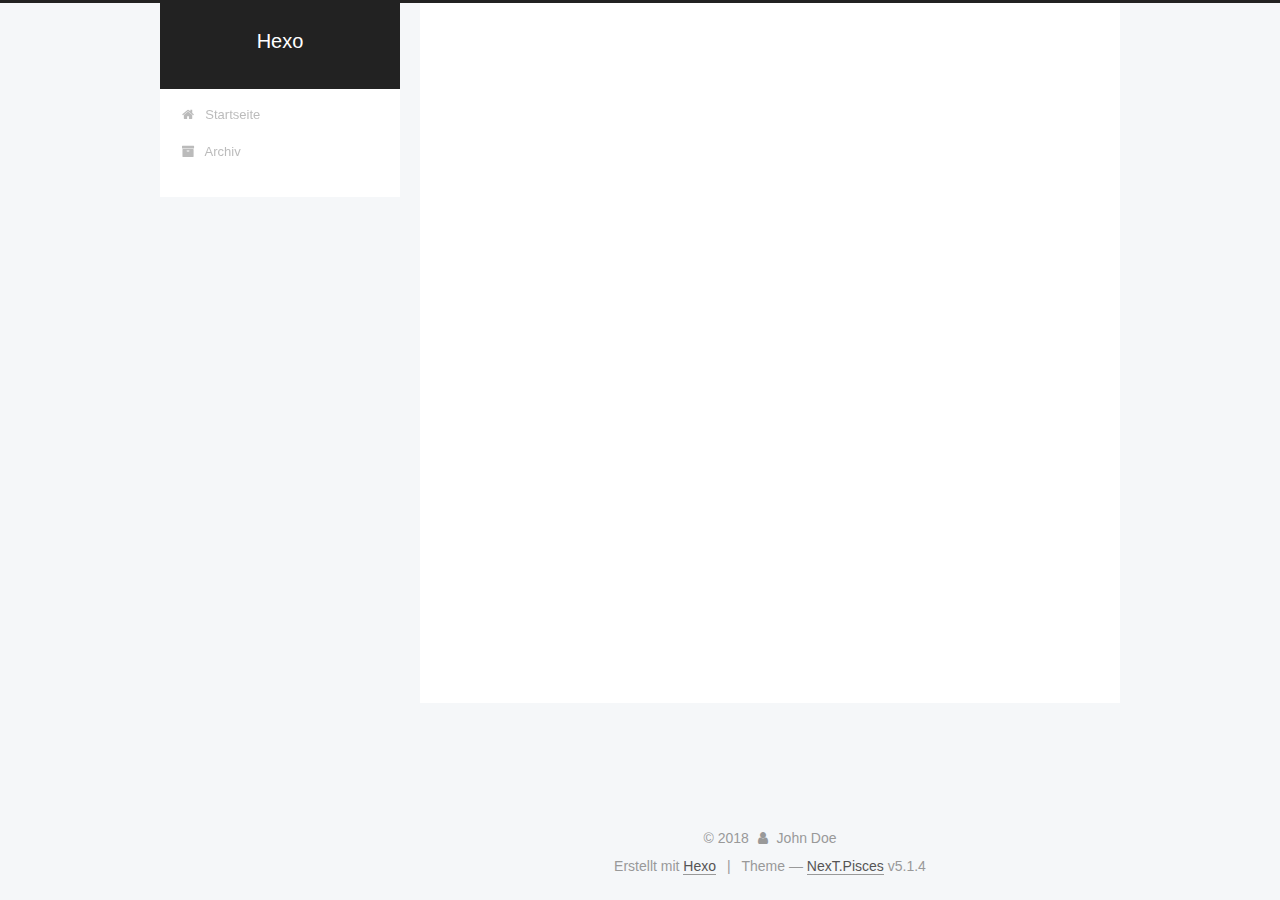
==== archives/index.html @ 56cbd39c "Site updated: 2018-03-12 22:22:53" ====
<!DOCTYPE html>



  


<html class="theme-next pisces use-motion" lang="">
<head>
  <meta charset="UTF-8"/>
<meta http-equiv="X-UA-Compatible" content="IE=edge" />
<meta name="viewport" content="width=device-width, initial-scale=1, maximum-scale=1"/>
<meta name="theme-color" content="#222">









<meta http-equiv="Cache-Control" content="no-transform" />
<meta http-equiv="Cache-Control" content="no-siteapp" />
















  
  
  <link href="/lib/fancybox/source/jquery.fancybox.css?v=2.1.5" rel="stylesheet" type="text/css" />







<link href="/lib/font-awesome/css/font-awesome.min.css?v=4.6.2" rel="stylesheet" type="text/css" />

<link href="/css/main.css?v=5.1.4" rel="stylesheet" type="text/css" />


  <link rel="apple-touch-icon" sizes="180x180" href="/images/apple-touch-icon-next.png?v=5.1.4">


  <link rel="icon" type="image/png" sizes="32x32" href="/images/favicon-32x32-next.png?v=5.1.4">


  <link rel="icon" type="image/png" sizes="16x16" href="/images/favicon-16x16-next.png?v=5.1.4">


  <link rel="mask-icon" href="/images/logo.svg?v=5.1.4" color="#222">





  <meta name="keywords" content="Hexo, NexT" />










<meta property="og:type" content="website">
<meta property="og:title" content="Hexo">
<meta property="og:url" content="http://yoursite.com/archives/index.html">
<meta property="og:site_name" content="Hexo">
<meta name="twitter:card" content="summary">
<meta name="twitter:title" content="Hexo">



<script type="text/javascript" id="hexo.configurations">
  var NexT = window.NexT || {};
  var CONFIG = {
    root: '/',
    scheme: 'Pisces',
    version: '5.1.4',
    sidebar: {"position":"left","display":"post","offset":12,"b2t":false,"scrollpercent":false,"onmobile":false},
    fancybox: true,
    tabs: true,
    motion: {"enable":true,"async":false,"transition":{"post_block":"fadeIn","post_header":"slideDownIn","post_body":"slideDownIn","coll_header":"slideLeftIn","sidebar":"slideUpIn"}},
    duoshuo: {
      userId: '0',
      author: 'Author'
    },
    algolia: {
      applicationID: '',
      apiKey: '',
      indexName: '',
      hits: {"per_page":10},
      labels: {"input_placeholder":"Search for Posts","hits_empty":"We didn't find any results for the search: ${query}","hits_stats":"${hits} results found in ${time} ms"}
    }
  };
</script>



  <link rel="canonical" href="http://yoursite.com/archives/"/>





  <title>Archiv | Hexo</title>
  








</head>

<body itemscope itemtype="http://schema.org/WebPage" lang="">

  
  
    
  

  <div class="container sidebar-position-left page-archive">
    <div class="headband"></div>

    <header id="header" class="header" itemscope itemtype="http://schema.org/WPHeader">
      <div class="header-inner"><div class="site-brand-wrapper">
  <div class="site-meta ">
    

    <div class="custom-logo-site-title">
      <a href="/"  class="brand" rel="start">
        <span class="logo-line-before"><i></i></span>
        <span class="site-title">Hexo</span>
        <span class="logo-line-after"><i></i></span>
      </a>
    </div>
      
        <p class="site-subtitle"></p>
      
  </div>

  <div class="site-nav-toggle">
    <button>
      <span class="btn-bar"></span>
      <span class="btn-bar"></span>
      <span class="btn-bar"></span>
    </button>
  </div>
</div>

<nav class="site-nav">
  

  
    <ul id="menu" class="menu">
      
        
        <li class="menu-item menu-item-home">
          <a href="/" rel="section">
            
              <i class="menu-item-icon fa fa-fw fa-home"></i> <br />
            
            Startseite
          </a>
        </li>
      
        
        <li class="menu-item menu-item-archives">
          <a href="/archives/" rel="section">
            
              <i class="menu-item-icon fa fa-fw fa-archive"></i> <br />
            
            Archiv
          </a>
        </li>
      

      
    </ul>
  

  
</nav>



 </div>
    </header>

    <main id="main" class="main">
      <div class="main-inner">
        <div class="content-wrap">
          <div id="content" class="content">
            

  
  
  
  <div class="post-block archive">
    <div id="posts" class="posts-collapse">
      <span class="archive-move-on"></span>

      <span class="archive-page-counter">
        
        
        
          
        
        Öhm..! Ein Artikel. Bleib dran.
      </span>

      

        
        
        

        
          
          <div class="collection-title">
            <h1 class="archive-year" id="archive-year-2018">2018</h1>
          </div>
        
        

        

  <article class="post post-type-normal" itemscope itemtype="http://schema.org/Article">
    <header class="post-header">

      <h2 class="post-title">
        
            <a class="post-title-link" href="/2018/03/12/hello-world/" itemprop="url">
              
                <span itemprop="name">Hello World</span>
              
            </a>
        
      </h2>

      <div class="post-meta">
        <time class="post-time" itemprop="dateCreated"
              datetime="2018-03-12T21:20:38+08:00"
              content="2018-03-12" >
          03-12
        </time>
      </div>

    </header>
  </article>



      

    </div>
  </div>
  
  
  

  



          </div>
          


          

        </div>
        
          
  
  <div class="sidebar-toggle">
    <div class="sidebar-toggle-line-wrap">
      <span class="sidebar-toggle-line sidebar-toggle-line-first"></span>
      <span class="sidebar-toggle-line sidebar-toggle-line-middle"></span>
      <span class="sidebar-toggle-line sidebar-toggle-line-last"></span>
    </div>
  </div>

  <aside id="sidebar" class="sidebar">
    
    <div class="sidebar-inner">

      

      

      <section class="site-overview-wrap sidebar-panel sidebar-panel-active">
        <div class="site-overview">
          <div class="site-author motion-element" itemprop="author" itemscope itemtype="http://schema.org/Person">
            
              <p class="site-author-name" itemprop="name">John Doe</p>
              <p class="site-description motion-element" itemprop="description"></p>
          </div>

          <nav class="site-state motion-element">

            
              <div class="site-state-item site-state-posts">
              
                <a href="/archives/">
              
                  <span class="site-state-item-count">1</span>
                  <span class="site-state-item-name">Artikel</span>
                </a>
              </div>
            

            

            

          </nav>

          

          

          
          

          
          

          

        </div>
      </section>

      

      

    </div>
  </aside>


        
      </div>
    </main>

    <footer id="footer" class="footer">
      <div class="footer-inner">
        <div class="copyright">&copy; <span itemprop="copyrightYear">2018</span>
  <span class="with-love">
    <i class="fa fa-user"></i>
  </span>
  <span class="author" itemprop="copyrightHolder">John Doe</span>

  
</div>


  <div class="powered-by">Erstellt mit  <a class="theme-link" target="_blank" href="https://hexo.io">Hexo</a></div>



  <span class="post-meta-divider">|</span>



  <div class="theme-info">Theme &mdash; <a class="theme-link" target="_blank" href="https://github.com/iissnan/hexo-theme-next">NexT.Pisces</a> v5.1.4</div>




        







        
      </div>
    </footer>

    
      <div class="back-to-top">
        <i class="fa fa-arrow-up"></i>
        
      </div>
    

    

  </div>

  

<script type="text/javascript">
  if (Object.prototype.toString.call(window.Promise) !== '[object Function]') {
    window.Promise = null;
  }
</script>









  












  
  
    <script type="text/javascript" src="/lib/jquery/index.js?v=2.1.3"></script>
  

  
  
    <script type="text/javascript" src="/lib/fastclick/lib/fastclick.min.js?v=1.0.6"></script>
  

  
  
    <script type="text/javascript" src="/lib/jquery_lazyload/jquery.lazyload.js?v=1.9.7"></script>
  

  
  
    <script type="text/javascript" src="/lib/velocity/velocity.min.js?v=1.2.1"></script>
  

  
  
    <script type="text/javascript" src="/lib/velocity/velocity.ui.min.js?v=1.2.1"></script>
  

  
  
    <script type="text/javascript" src="/lib/fancybox/source/jquery.fancybox.pack.js?v=2.1.5"></script>
  


  


  <script type="text/javascript" src="/js/src/utils.js?v=5.1.4"></script>

  <script type="text/javascript" src="/js/src/motion.js?v=5.1.4"></script>



  
  


  <script type="text/javascript" src="/js/src/affix.js?v=5.1.4"></script>

  <script type="text/javascript" src="/js/src/schemes/pisces.js?v=5.1.4"></script>



  

  


  <script type="text/javascript" src="/js/src/bootstrap.js?v=5.1.4"></script>



  


  




	





  





  












  





  

  

  

  
  

  

  

  

</body>
</html>
---- css/main.css ----
/* normalize.css v3.0.2 | MIT License | git.io/normalize */
html {
  font-family: sans-serif; /* 1 */
  -ms-text-size-adjust: 100%; /* 2 */
  -webkit-text-size-adjust: 100%; /* 2 */
}
body {
  margin: 0;
}
article,
aside,
details,
figcaption,
figure,
footer,
header,
hgroup,
main,
menu,
nav,
section,
summary {
  display: block;
}
audio,
canvas,
progress,
video {
  display: inline-block; /* 1 */
  vertical-align: baseline; /* 2 */
}
audio:not([controls]) {
  display: none;
  height: 0;
}
[hidden],
template {
  display: none;
}
a {
  background-color: transparent;
}
a:active,
a:hover {
  outline: 0;
}
abbr[title] {
  border-bottom: 1px dotted;
}
b,
strong {
  font-weight: bold;
}
dfn {
  font-style: italic;
}
h1 {
  font-size: 2em;
  margin: 0.67em 0;
}
mark {
  background: #ff0;
  color: #000;
}
small {
  font-size: 80%;
}
sub,
sup {
  font-size: 75%;
  line-height: 0;
  position: relative;
  vertical-align: baseline;
}
sup {
  top: -0.5em;
}
sub {
  bottom: -0.25em;
}
img {
  border: 0;
}
svg:not(:root) {
  overflow: hidden;
}
figure {
  margin: 1em 40px;
}
hr {
  -moz-box-sizing: content-box;
  box-sizing: content-box;
  height: 0;
}
pre {
  overflow: auto;
}
code,
kbd,
pre,
samp {
  font-family: monospace, monospace;
  font-size: 1em;
}
button,
input,
optgroup,
select,
textarea {
  color: inherit; /* 1 */
  font: inherit; /* 2 */
  margin: 0; /* 3 */
}
button {
  overflow: visible;
}
button,
select {
  text-transform: none;
}
button,
html input[type="button"],
input[type="reset"],
input[type="submit"] {
  -webkit-appearance: button; /* 2 */
  cursor: pointer; /* 3 */
}
button[disabled],
html input[disabled] {
  cursor: default;
}
button::-moz-focus-inner,
input::-moz-focus-inner {
  border: 0;
  padding: 0;
}
input {
  line-height: normal;
}
input[type="checkbox"],
input[type="radio"] {
  box-sizing: border-box; /* 1 */
  padding: 0; /* 2 */
}
input[type="number"]::-webkit-inner-spin-button,
input[type="number"]::-webkit-outer-spin-button {
  height: auto;
}
input[type="search"] {
  -webkit-appearance: textfield; /* 1 */
  -moz-box-sizing: content-box;
  -webkit-box-sizing: content-box; /* 2 */
  box-sizing: content-box;
}
input[type="search"]::-webkit-search-cancel-button,
input[type="search"]::-webkit-search-decoration {
  -webkit-appearance: none;
}
fieldset {
  border: 1px solid #c0c0c0;
  margin: 0 2px;
  padding: 0.35em 0.625em 0.75em;
}
legend {
  border: 0; /* 1 */
  padding: 0; /* 2 */
}
textarea {
  overflow: auto;
}
optgroup {
  font-weight: bold;
}
table {
  border-collapse: collapse;
  border-spacing: 0;
}
td,
th {
  padding: 0;
}
::selection {
  background: #262a30;
  color: #fff;
}
body {
  position: relative;
  font-family: 'Lato', "PingFang SC", "Microsoft YaHei", sans-serif;
  font-size: 14px;
  line-height: 2;
  color: #555;
  background: #f5f7f9;
}
@media (max-width: 767px) {
  body {
    padding-right: 0 !important;
  }
}
@media (min-width: 768px) and (max-width: 991px) {
  body {
    padding-right: 0 !important;
  }
}
@media (min-width: 1600px) {
  body {
    font-size: 16px;
  }
}
h1,
h2,
h3,
h4,
h5,
h6 {
  margin: 0;
  padding: 0;
  font-weight: bold;
  line-height: 1.5;
  font-family: 'Lato', "PingFang SC", "Microsoft YaHei", sans-serif;
}
h2,
h3,
h4,
h5,
h6 {
  margin: 20px 0 15px;
}
h1 {
  font-size: 22px;
}
@media (max-width: 767px) {
  h1 {
    font-size: 18px;
  }
}
h2 {
  font-size: 20px;
}
@media (max-width: 767px) {
  h2 {
    font-size: 16px;
  }
}
h3 {
  font-size: 18px;
}
@media (max-width: 767px) {
  h3 {
    font-size: 14px;
  }
}
h4 {
  font-size: 16px;
}
@media (max-width: 767px) {
  h4 {
    font-size: 12px;
  }
}
h5 {
  font-size: 14px;
}
@media (max-width: 767px) {
  h5 {
    font-size: 10px;
  }
}
h6 {
  font-size: 12px;
}
@media (max-width: 767px) {
  h6 {
    font-size: 8px;
  }
}
p {
  margin: 0 0 20px 0;
}
a {
  color: #555;
  text-decoration: none;
  outline: none;
  border-bottom: 1px solid #999;
  word-wrap: break-word;
}
a:hover {
  color: #222;
  border-bottom-color: #222;
}
blockquote {
  margin: 0;
  padding: 0;
}
img {
  display: block;
  margin: auto;
  max-width: 100%;
  height: auto;
}
hr {
  margin: 40px 0;
  height: 3px;
  border: none;
  background-color: #ddd;
  background-image: repeating-linear-gradient(-45deg, #fff, #fff 4px, transparent 4px, transparent 8px);
}
blockquote {
  padding: 0 15px;
  color: #666;
  border-left: 4px solid #ddd;
}
blockquote cite::before {
  content: "-";
  padding: 0 5px;
}
dt {
  font-weight: 700;
}
dd {
  margin: 0;
  padding: 0;
}
kbd {
  border: 1px solid #ccc;
  border-radius: 0.2em;
  box-shadow: 0.1em 0.1em 0.2em rgba(0,0,0,0.1);
  background-color: #f9f9f9;
  font-family: inherit;
  background-image: -webkit-linear-gradient(top, #eee, #fff, #eee);
  padding: 0.1em 0.3em;
  white-space: nowrap;
}
.text-left {
  text-align: left;
}
.text-center {
  text-align: center;
}
.text-right {
  text-align: right;
}
.text-justify {
  text-align: justify;
}
.text-nowrap {
  white-space: nowrap;
}
.text-lowercase {
  text-transform: lowercase;
}
.text-uppercase {
  text-transform: uppercase;
}
.text-capitalize {
  text-transform: capitalize;
}
.center-block {
  display: block;
  margin-left: auto;
  margin-right: auto;
}
.clearfix:before,
.clearfix:after {
  content: " ";
  display: table;
}
.clearfix:after {
  clear: both;
}
.pullquote {
  width: 45%;
}
.pullquote.left {
  float: left;
  margin-left: 5px;
  margin-right: 10px;
}
.pullquote.right {
  float: right;
  margin-left: 10px;
  margin-right: 5px;
}
.affix.affix.affix {
  position: fixed;
}
.translation {
  margin-top: -20px;
  font-size: 14px;
  color: #999;
}
.scrollbar-measure {
  width: 100px;
  height: 100px;
  overflow: scroll;
  position: absolute;
  top: -9999px;
}
.use-motion .motion-element {
  opacity: 0;
}
table {
  margin: 20px 0;
  width: 100%;
  border-collapse: collapse;
  border-spacing: 0;
  border: 1px solid #ddd;
  font-size: 14px;
  table-layout: fixed;
  word-wrap: break-all;
}
table>tbody>tr:nth-of-type(odd) {
  background-color: #f9f9f9;
}
table>tbody>tr:hover {
  background-color: #f5f5f5;
}
caption,
th,
td {
  padding: 8px;
  text-align: left;
  vertical-align: middle;
  font-weight: normal;
}
th,
td {
  border-bottom: 3px solid #ddd;
  border-right: 1px solid #eee;
}
th {
  padding-bottom: 10px;
  font-weight: 700;
}
td {
  border-bottom-width: 1px;
}
html,
body {
  height: 100%;
}
.container {
  position: relative;
  min-height: 100%;
}
.header-inner {
  margin: 0 auto;
  padding: 100px 0 70px;
  width: 700px;
}
@media (min-width: 1600px) {
  .container .header-inner {
    width: 900px;
  }
}
.main {
  padding-bottom: 150px;
}
.main-inner {
  margin: 0 auto;
  width: 700px;
}
@media (min-width: 1600px) {
  .container .main-inner {
    width: 900px;
  }
}
.footer {
  position: absolute;
  left: 0;
  bottom: 0;
  width: 100%;
  min-height: 50px;
}
.footer-inner {
  box-sizing: border-box;
  margin: 20px auto;
  width: 700px;
}
@media (min-width: 1600px) {
  .container .footer-inner {
    width: 900px;
  }
}
pre,
.highlight {
  overflow: auto;
  margin: 20px 0;
  padding: 0;
  font-size: 13px;
  color: #4d4d4c;
  background: #f7f7f7;
  line-height: 1.6;
}
pre,
code {
  font-family: consolas, Menlo, "PingFang SC", "Microsoft YaHei", monospace;
}
code {
  padding: 2px 4px;
  word-wrap: break-word;
  color: #555;
  background: #eee;
  border-radius: 3px;
  font-size: 13px;
}
pre {
  padding: 10px;
}
pre code {
  padding: 0;
  color: #4d4d4c;
  background: none;
  text-shadow: none;
}
.highlight {
  border-radius: 1px;
}
.highlight pre {
  border: none;
  margin: 0;
  padding: 10px 0;
}
.highlight table {
  margin: 0;
  width: auto;
  border: none;
}
.highlight td {
  border: none;
  padding: 0;
}
.highlight figcaption {
  font-size: 1em;
  color: #4d4d4c;
  line-height: 1em;
  margin-bottom: 1em;
}
.highlight figcaption:before,
.highlight figcaption:after {
  content: " ";
  display: table;
}
.highlight figcaption:after {
  clear: both;
}
.highlight figcaption a {
  float: right;
  color: #4d4d4c;
}
.highlight figcaption a:hover {
  border-bottom-color: #4d4d4c;
}
.highlight .gutter pre {
  padding-left: 10px;
  padding-right: 10px;
  color: #869194;
  text-align: right;
  background-color: #eff2f3;
}
.highlight .code pre {
  width: 100%;
  padding-left: 10px;
  padding-right: 10px;
  background-color: #f7f7f7;
}
.highlight .line {
  height: 20px;
}
.gutter {
  -webkit-user-select: none;
  -moz-user-select: none;
  -ms-user-select: none;
  user-select: none;
}
.gist table {
  width: auto;
}
.gist table td {
  border: none;
}
pre .deletion {
  background: #fdd;
}
pre .addition {
  background: #dfd;
}
pre .meta {
  color: #8959a8;
}
pre .comment {
  color: #8e908c;
}
pre .variable,
pre .attribute,
pre .tag,
pre .regexp,
pre .ruby .constant,
pre .xml .tag .title,
pre .xml .pi,
pre .xml .doctype,
pre .html .doctype,
pre .css .id,
pre .css .class,
pre .css .pseudo {
  color: #c82829;
}
pre .number,
pre .preprocessor,
pre .built_in,
pre .literal,
pre .params,
pre .constant,
pre .command {
  color: #f5871f;
}
pre .ruby .class .title,
pre .css .rules .attribute,
pre .string,
pre .value,
pre .inheritance,
pre .header,
pre .ruby .symbol,
pre .xml .cdata,
pre .special,
pre .number,
pre .formula {
  color: #718c00;
}
pre .title,
pre .css .hexcolor {
  color: #3e999f;
}
pre .function,
pre .python .decorator,
pre .python .title,
pre .ruby .function .title,
pre .ruby .title .keyword,
pre .perl .sub,
pre .javascript .title,
pre .coffeescript .title {
  color: #4271ae;
}
pre .keyword,
pre .javascript .function {
  color: #8959a8;
}
.full-image.full-image.full-image.full-image {
  border: none;
  max-width: 100%;
  width: auto;
  margin: 20px auto 25px;
}
@media (min-width: 992px) {
  .full-image.full-image.full-image.full-image {
    max-width: none;
    width: 118%;
    margin: 0 -9%;
  }
}
.blockquote-center,
.page-home .post-type-quote blockquote,
.page-post-detail .post-type-quote blockquote {
  position: relative;
  margin: 40px 0;
  padding: 0;
  border-left: none;
  text-align: center;
}
.blockquote-center::before,
.page-home .post-type-quote blockquote::before,
.page-post-detail .post-type-quote blockquote::before,
.blockquote-center::after,
.page-home .post-type-quote blockquote::after,
.page-post-detail .post-type-quote blockquote::after {
  position: absolute;
  content: ' ';
  display: block;
  width: 100%;
  height: 24px;
  opacity: 0.2;
  background-repeat: no-repeat;
  background-position: 0 -6px;
  background-size: 22px 22px;
}
.blockquote-center::before,
.page-home .post-type-quote blockquote::before,
.page-post-detail .post-type-quote blockquote::before {
  top: -20px;
  background-image: url("../images/quote-l.svg");
  border-top: 1px solid #ccc;
}
.blockquote-center::after,
.page-home .post-type-quote blockquote::after,
.page-post-detail .post-type-quote blockquote::after {
  bottom: -20px;
  background-image: url("../images/quote-r.svg");
  border-bottom: 1px solid #ccc;
  background-position: 100% 8px;
}
.blockquote-center p,
.page-home .post-type-quote blockquote p,
.page-post-detail .post-type-quote blockquote p,
.blockquote-center div,
.page-home .post-type-quote blockquote div,
.page-post-detail .post-type-quote blockquote div {
  text-align: center;
}
.post .post-body .group-picture img {
  box-sizing: border-box;
  padding: 0 3px;
  border: none;
}
.post .group-picture-row {
  overflow: hidden;
  margin-top: 6px;
}
.post .group-picture-row:first-child {
  margin-top: 0;
}
.post .group-picture-column {
  float: left;
}
.page-post-detail .post-body .group-picture-column {
  float: none;
  margin-top: 10px;
  width: auto !important;
}
.page-post-detail .post-body .group-picture-column img {
  margin: 0 auto;
}
.page-archive .group-picture-container {
  overflow: hidden;
}
.page-archive .group-picture-row {
  float: left;
}
.page-archive .group-picture-row:first-child {
  margin-top: 6px;
}
.page-archive .group-picture-column {
  max-width: 150px;
  max-height: 150px;
}
.post-body .note {
  position: relative;
  padding: 15px;
  margin-bottom: 20px;
  border: 1px solid #eee;
  border-left-width: 5px;
  border-radius: 3px;
}
.post-body .note h2,
.post-body .note h3,
.post-body .note h4,
.post-body .note h5,
.post-body .note h6 {
  margin-top: 0;
  margin-bottom: 0;
  border-bottom: initial;
  padding-top: 0 !important;
}
.post-body .note p:first-child,
.post-body .note ul:first-child,
.post-body .note ol:first-child,
.post-body .note table:first-child,
.post-body .note pre:first-child,
.post-body .note blockquote:first-child {
  margin-top: 0;
}
.post-body .note p:last-child,
.post-body .note ul:last-child,
.post-body .note ol:last-child,
.post-body .note table:last-child,
.post-body .note pre:last-child,
.post-body .note blockquote:last-child {
  margin-bottom: 0;
}
.post-body .note.default {
  border-left-color: #777;
}
.post-body .note.default h2,
.post-body .note.default h3,
.post-body .note.default h4,
.post-body .note.default h5,
.post-body .note.default h6 {
  color: #777;
}
.post-body .note.primary {
  border-left-color: #6f42c1;
}
.post-body .note.primary h2,
.post-body .note.primary h3,
.post-body .note.primary h4,
.post-body .note.primary h5,
.post-body .note.primary h6 {
  color: #6f42c1;
}
.post-body .note.info {
  border-left-color: #428bca;
}
.post-body .note.info h2,
.post-body .note.info h3,
.post-body .note.info h4,
.post-body .note.info h5,
.post-body .note.info h6 {
  color: #428bca;
}
.post-body .note.success {
  border-left-color: #5cb85c;
}
.post-body .note.success h2,
.post-body .note.success h3,
.post-body .note.success h4,
.post-body .note.success h5,
.post-body .note.success h6 {
  color: #5cb85c;
}
.post-body .note.warning {
  border-left-color: #f0ad4e;
}
.post-body .note.warning h2,
.post-body .note.warning h3,
.post-body .note.warning h4,
.post-body .note.warning h5,
.post-body .note.warning h6 {
  color: #f0ad4e;
}
.post-body .note.danger {
  border-left-color: #d9534f;
}
.post-body .note.danger h2,
.post-body .note.danger h3,
.post-body .note.danger h4,
.post-body .note.danger h5,
.post-body .note.danger h6 {
  color: #d9534f;
}
.post-body .label {
  display: inline;
  padding: 0 2px;
  white-space: nowrap;
}
.post-body .label.default {
  background-color: #f0f0f0;
}
.post-body .label.primary {
  background-color: #efe6f7;
}
.post-body .label.info {
  background-color: #e5f2f8;
}
.post-body .label.success {
  background-color: #e7f4e9;
}
.post-body .label.warning {
  background-color: #fcf6e1;
}
.post-body .label.danger {
  background-color: #fae8eb;
}
.post-body .tabs {
  position: relative;
  display: block;
  margin-bottom: 20px;
  padding-top: 10px;
}
.post-body .tabs ul.nav-tabs {
  margin: 0;
  padding: 0;
  display: flex;
  margin-bottom: -1px;
}
@media (max-width: 413px) {
  .post-body .tabs ul.nav-tabs {
    display: block;
    margin-bottom: 5px;
  }
}
.post-body .tabs ul.nav-tabs li.tab {
  list-style-type: none !important;
  margin: 0 0.25em 0 0;
  border-top: 3px solid transparent;
  border-left: 1px solid transparent;
  border-right: 1px solid transparent;
}
@media (max-width: 413px) {
  .post-body .tabs ul.nav-tabs li.tab {
    margin: initial;
    border-top: 1px solid transparent;
    border-left: 3px solid transparent;
    border-right: 1px solid transparent;
    border-bottom: 1px solid transparent;
  }
}
.post-body .tabs ul.nav-tabs li.tab a {
  outline: 0;
  border-bottom: initial;
  display: block;
  line-height: 1.8em;
  padding: 0.25em 0.75em;
  transition-duration: 0.2s;
  transition-timing-function: ease-out;
  transition-delay: 0s;
}
.post-body .tabs ul.nav-tabs li.tab a i {
  width: 1.285714285714286em;
}
.post-body .tabs ul.nav-tabs li.tab.active {
  border-top: 3px solid #fc6423;
  border-left: 1px solid #ddd;
  border-right: 1px solid #ddd;
  background-color: #fff;
}
@media (max-width: 413px) {
  .post-body .tabs ul.nav-tabs li.tab.active {
    border-top: 1px solid #ddd;
    border-left: 3px solid #fc6423;
    border-right: 1px solid #ddd;
    border-bottom: 1px solid #ddd;
  }
}
.post-body .tabs ul.nav-tabs li.tab.active a {
  cursor: default;
  color: #555;
}
.post-body .tabs .tab-content {
  background-color: #fff;
}
.post-body .tabs .tab-content .tab-pane {
  border: 1px solid #ddd;
  padding: 20px 20px 0 20px;
}
.post-body .tabs .tab-content .tab-pane:not(.active) {
  display: none !important;
}
.post-body .tabs .tab-content .tab-pane.active {
  display: block !important;
}
.btn {
  display: inline-block;
  padding: 0 20px;
  font-size: 14px;
  color: #555;
  background: #fff;
  border: 2px solid #555;
  text-decoration: none;
  border-radius: 2px;
  transition-property: background-color;
  transition-duration: 0.2s;
  transition-timing-function: ease-in-out;
  transition-delay: 0s;
  line-height: 2;
}
.btn:hover {
  border-color: #222;
  color: #fff;
  background: #222;
}
.btn +.btn {
  margin: 0 0 8px 8px;
}
.btn .fa-fw {
  width: 1.285714285714286em;
  text-align: left;
}
.btn-bar {
  display: block;
  width: 22px;
  height: 2px;
  background: #555;
  border-radius: 1px;
}
.btn-bar+.btn-bar {
  margin-top: 4px;
}
.pagination {
  margin: 120px 0 40px;
  text-align: center;
  border-top: 1px solid #eee;
}
.page-number-basic,
.pagination .prev,
.pagination .next,
.pagination .page-number,
.pagination .space {
  display: inline-block;
  position: relative;
  top: -1px;
  margin: 0 10px;
  padding: 0 11px;
}
@media (max-width: 767px) {
  .page-number-basic,
  .pagination .prev,
  .pagination .next,
  .pagination .page-number,
  .pagination .space {
    margin: 0 5px;
  }
}
.pagination .prev,
.pagination .next,
.pagination .page-number {
  border-bottom: 0;
  border-top: 1px solid #eee;
  transition-property: border-color;
  transition-duration: 0.2s;
  transition-timing-function: ease-in-out;
  transition-delay: 0s;
}
.pagination .prev:hover,
.pagination .next:hover,
.pagination .page-number:hover {
  border-top-color: #222;
}
.pagination .space {
  padding: 0;
  margin: 0;
}
.pagination .prev {
  margin-left: 0;
}
.pagination .next {
  margin-right: 0;
}
.pagination .page-number.current {
  color: #fff;
  background: #ccc;
  border-top-color: #ccc;
}
@media (max-width: 767px) {
  .pagination {
    border-top: none;
  }
  .pagination .prev,
  .pagination .next,
  .pagination .page-number {
    margin-bottom: 10px;
    border-top: 0;
    border-bottom: 1px solid #eee;
    padding: 0 10px;
  }
  .pagination .prev:hover,
  .pagination .next:hover,
  .pagination .page-number:hover {
    border-bottom-color: #222;
  }
}
.comments {
  margin: 60px 20px 0;
}
.tag-cloud {
  text-align: center;
}
.tag-cloud a {
  display: inline-block;
  margin: 10px;
}
.back-to-top {
  box-sizing: border-box;
  position: fixed;
  bottom: -100px;
  right: 30px;
  z-index: 1050;
  padding: 0 6px;
  width: 24px;
  background: #222;
  font-size: 12px;
  opacity: 0.6;
  color: #fff;
  cursor: pointer;
  text-align: center;
  -webkit-transform: translateZ(0);
  transition-property: bottom;
  transition-duration: 0.2s;
  transition-timing-function: ease-in-out;
  transition-delay: 0s;
}
@media (min-width: 768px) and (max-width: 991px) {
  .back-to-top {
    display: none !important;
  }
}
@media (max-width: 767px) {
  .back-to-top {
    display: none !important;
  }
}
.back-to-top.back-to-top-on {
  bottom: 30px;
}
.header {
  background: transparent;
}
.header-inner {
  position: relative;
}
.headband {
  height: 3px;
  background: #222;
}
.site-meta {
  margin: 0;
  text-align: center;
}
@media (max-width: 767px) {
  .site-meta {
    text-align: center;
  }
}
.brand {
  position: relative;
  display: inline-block;
  padding: 0 40px;
  color: #fff;
  background: #222;
  border-bottom: none;
}
.brand:hover {
  color: #fff;
}
.logo {
  display: inline-block;
  margin-right: 5px;
  line-height: 36px;
  vertical-align: top;
}
.site-title {
  display: inline-block;
  vertical-align: top;
  line-height: 36px;
  font-size: 20px;
  font-weight: normal;
  font-family: 'Lato', "PingFang SC", "Microsoft YaHei", sans-serif;
}
.site-subtitle {
  margin-top: 10px;
  font-size: 13px;
  color: #ddd;
}
.use-motion .brand {
  opacity: 0;
}
.use-motion .logo,
.use-motion .site-title,
.use-motion .site-subtitle {
  opacity: 0;
  position: relative;
  top: -10px;
}
.site-nav-toggle {
  display: none;
  position: absolute;
  top: 10px;
  left: 10px;
}
@media (max-width: 767px) {
  .site-nav-toggle {
    display: block;
  }
}
.site-nav-toggle button {
  margin-top: 2px;
  padding: 9px 10px;
  background: transparent;
  border: none;
}
@media (max-width: 767px) {
  .site-nav {
    display: none;
    margin: 0 -10px;
    padding: 0 10px;
    clear: both;
    border-top: 1px solid #ddd;
  }
}
@media (min-width: 768px) and (max-width: 991px) {
  .site-nav {
    display: block !important;
  }
}
@media (min-width: 992px) {
  .site-nav {
    display: block !important;
  }
}
.menu {
  margin-top: 20px;
  padding-left: 0;
  text-align: center;
}
.menu .menu-item {
  display: inline-block;
  margin: 0 10px;
  list-style: none;
}
@media screen and (max-width: 767px) {
  .menu .menu-item {
    margin-top: 10px;
  }
}
.menu .menu-item a {
  display: block;
  font-size: 13px;
  line-height: inherit;
  border-bottom: 1px solid transparent;
  transition-property: border-color;
  transition-duration: 0.2s;
  transition-timing-function: ease-in-out;
  transition-delay: 0s;
}
.menu .menu-item a:hover,
.menu-item-active a {
  border-bottom-color: #222;
}
.menu .menu-item .fa {
  margin-right: 5px;
}
.use-motion .menu-item {
  opacity: 0;
}
.post-body {
  font-family: 'Lato', "PingFang SC", "Microsoft YaHei", sans-serif;
}
@media (max-width: 767px) {
  .post-body {
    word-break: break-word;
  }
}
.post-body .fancybox img {
  display: block !important;
  margin: 0 auto;
  cursor: pointer;
  cursor: zoom-in;
  cursor: -webkit-zoom-in;
}
.post-body .image-caption,
.post-body .figure .caption {
  margin: -20px auto 15px;
  text-align: center;
  font-size: 14px;
  color: #999;
  font-weight: bold;
  line-height: 1;
}
.post-sticky-flag {
  display: inline-block;
  font-size: 16px;
  -ms-transform: rotate(30deg);
  -webkit-transform: rotate(30deg);
  -moz-transform: rotate(30deg);
  -ms-transform: rotate(30deg);
  -o-transform: rotate(30deg);
  transform: rotate(30deg);
}
.use-motion .post-block,
.use-motion .pagination,
.use-motion .comments {
  opacity: 0;
}
.use-motion .post-header {
  opacity: 0;
}
.use-motion .post-body {
  opacity: 0;
}
.use-motion .collection-title {
  opacity: 0;
}
.posts-expand {
  padding-top: 40px;
}
@media (max-width: 767px) {
  .posts-expand {
    margin: 0 20px;
  }
  .post-body pre .gutter pre {
    padding-right: 10px;
  }
  .post-body .highlight {
    margin-left: 0px;
    margin-right: 0px;
    padding: 0;
  }
  .post-body .highlight .gutter pre {
    padding-right: 10px;
  }
}
@media (min-width: 992px) {
  .posts-expand .post-body {
    text-align: justify;
  }
}
.posts-expand .post-body h2,
.posts-expand .post-body h3,
.posts-expand .post-body h4,
.posts-expand .post-body h5,
.posts-expand .post-body h6 {
  padding-top: 10px;
}
.posts-expand .post-body h2 .header-anchor,
.posts-expand .post-body h3 .header-anchor,
.posts-expand .post-body h4 .header-anchor,
.posts-expand .post-body h5 .header-anchor,
.posts-expand .post-body h6 .header-anchor {
  float: right;
  margin-left: 10px;
  color: #ccc;
  border-bottom-style: none;
  visibility: hidden;
}
.posts-expand .post-body h2 .header-anchor:hover,
.posts-expand .post-body h3 .header-anchor:hover,
.posts-expand .post-body h4 .header-anchor:hover,
.posts-expand .post-body h5 .header-anchor:hover,
.posts-expand .post-body h6 .header-anchor:hover {
  color: inherit;
}
.posts-expand .post-body h2:hover .header-anchor,
.posts-expand .post-body h3:hover .header-anchor,
.posts-expand .post-body h4:hover .header-anchor,
.posts-expand .post-body h5:hover .header-anchor,
.posts-expand .post-body h6:hover .header-anchor {
  visibility: visible;
}
.posts-expand .post-body ul li {
  list-style: circle;
}
.posts-expand .post-body img {
  box-sizing: border-box;
  margin: auto;
  padding: 3px;
  border: 1px solid #ddd;
}
.posts-expand .post-body .fancybox img {
  margin: 0 auto 25px;
}
@media (max-width: 767px) {
  .posts-collapse {
    margin: 0 20px;
  }
  .posts-collapse .post-title,
  .posts-collapse .post-meta {
    display: block;
    width: auto;
    text-align: left;
  }
}
.posts-collapse {
  position: relative;
  z-index: 1010;
  margin-left: 55px;
}
.posts-collapse::after {
  content: " ";
  position: absolute;
  top: 20px;
  left: 0;
  margin-left: -2px;
  width: 4px;
  height: 100%;
  background: #f5f5f5;
  z-index: -1;
}
@media (max-width: 767px) {
  .posts-collapse {
    margin: 0 20px;
  }
}
.posts-collapse .collection-title {
  position: relative;
  margin: 60px 0;
}
.posts-collapse .collection-title h1,
.posts-collapse .collection-title h2 {
  margin-left: 20px;
}
.posts-collapse .collection-title small {
  color: #bbb;
  margin-left: 5px;
}
.posts-collapse .collection-title::before {
  content: " ";
  position: absolute;
  left: 0;
  top: 50%;
  margin-left: -4px;
  margin-top: -4px;
  width: 8px;
  height: 8px;
  background: #bbb;
  border-radius: 50%;
}
.posts-collapse .post {
  margin: 30px 0;
}
.posts-collapse .post-header {
  position: relative;
  transition-duration: 0.2s;
  transition-timing-function: ease-in-out;
  transition-delay: 0s;
  transition-property: border;
  border-bottom: 1px dashed #ccc;
}
.posts-collapse .post-header::before {
  content: " ";
  position: absolute;
  left: 0;
  top: 12px;
  width: 6px;
  height: 6px;
  margin-left: -4px;
  background: #bbb;
  border-radius: 50%;
  border: 1px solid #fff;
  transition-duration: 0.2s;
  transition-timing-function: ease-in-out;
  transition-delay: 0s;
  transition-property: background;
}
.posts-collapse .post-header:hover {
  border-bottom-color: #666;
}
.posts-collapse .post-header:hover::before {
  background: #222;
}
.posts-collapse .post-meta {
  position: absolute;
  font-size: 12px;
  left: 20px;
  top: 5px;
}
.posts-collapse .post-comments-count {
  display: none;
}
.posts-collapse .post-title {
  margin-left: 60px;
  font-size: 16px;
  font-weight: normal;
  line-height: inherit;
}
.posts-collapse .post-title::after {
  margin-left: 3px;
  opacity: 0.6;
}
.posts-collapse .post-title a {
  color: #666;
  border-bottom: none;
}
.page-home .post-type-quote .post-header,
.page-post-detail .post-type-quote .post-header,
.page-home .post-type-quote .post-tags,
.page-post-detail .post-type-quote .post-tags {
  display: none;
}
.posts-expand .post-title {
  text-align: center;
  word-break: break-word;
  font-weight: 400;
}
.posts-expand .post-title-link {
  display: inline-block;
  position: relative;
  color: #555;
  border-bottom: none;
  line-height: 1.2;
  vertical-align: top;
}
.posts-expand .post-title-link::before {
  content: "";
  position: absolute;
  width: 100%;
  height: 2px;
  bottom: 0;
  left: 0;
  background-color: #000;
  visibility: hidden;
  -webkit-transform: scaleX(0);
  -moz-transform: scaleX(0);
  -ms-transform: scaleX(0);
  -o-transform: scaleX(0);
  transform: scaleX(0);
  transition-duration: 0.2s;
  transition-timing-function: ease-in-out;
  transition-delay: 0s;
}
.posts-expand .post-title-link:hover::before {
  visibility: visible;
  -webkit-transform: scaleX(1);
  -moz-transform: scaleX(1);
  -ms-transform: scaleX(1);
  -o-transform: scaleX(1);
  transform: scaleX(1);
}
.posts-expand .post-title-link .fa {
  font-size: 16px;
}
.posts-expand .post-meta {
  margin: 3px 0 60px 0;
  color: #999;
  font-family: 'Lato', "PingFang SC", "Microsoft YaHei", sans-serif;
  font-size: 12px;
  text-align: center;
}
.posts-expand .post-meta .post-category-list {
  display: inline-block;
  margin: 0;
  padding: 3px;
}
.posts-expand .post-meta .post-category-list-link {
  color: #999;
}
.posts-expand .post-meta .post-description {
  font-size: 14px;
  margin-top: 2px;
}
.post-meta-divider {
  margin: 0 0.5em;
}
.post-meta-item-icon {
  margin-right: 3px;
}
@media (min-width: 768px) and (max-width: 991px) {
  .post-meta-item-icon {
    display: inline-block;
  }
}
@media (max-width: 767px) {
  .post-meta-item-icon {
    display: inline-block;
  }
}
@media (min-width: 768px) and (max-width: 991px) {
  .post-meta-item-text {
    display: none;
  }
}
@media (max-width: 767px) {
  .post-meta-item-text {
    display: none;
  }
}
@media (max-width: 767px) {
  .posts-expand .post-comments-count {
    display: none;
  }
}
.post-button {
  margin-top: 40px;
}
.posts-expand .post-tags {
  margin-top: 40px;
  text-align: center;
}
.posts-expand .post-tags a {
  display: inline-block;
  margin-right: 10px;
  font-size: 13px;
}
.post-nav {
  display: table;
  margin-top: 15px;
  width: 100%;
  border-top: 1px solid #eee;
}
.post-nav-divider {
  display: table-cell;
  width: 10%;
}
.post-nav-item {
  display: table-cell;
  padding: 10px 0 0 0;
  width: 45%;
  vertical-align: top;
}
.post-nav-item a {
  position: relative;
  display: block;
  line-height: 25px;
  font-size: 14px;
  color: #555;
  border-bottom: none;
}
.post-nav-item a:hover {
  color: #222;
  border-bottom: none;
}
.post-nav-item a:active {
  top: 2px;
}
.post-nav-item .fa {
  position: absolute;
  top: 8px;
  left: 0;
  font-size: 12px;
}
.post-nav-next a {
  padding-left: 15px;
}
.post-nav-prev {
  text-align: right;
}
.post-nav-prev a {
  padding-right: 15px;
}
.post-nav-prev .fa {
  right: 0;
  left: auto;
}
.posts-expand .post-eof {
  display: block;
  margin: 80px auto 60px;
  width: 8%;
  height: 1px;
  background: #ccc;
  text-align: center;
}
.post:last-child .post-eof.post-eof.post-eof {
  display: none;
}
.post-gallery {
  display: table;
  table-layout: fixed;
  width: 100%;
  border-collapse: separate;
}
.post-gallery-row {
  display: table-row;
}
.post-gallery .post-gallery-img {
  display: table-cell;
  text-align: center;
  vertical-align: middle;
  border: none;
}
.post-gallery .post-gallery-img img {
  max-width: 100%;
  max-height: 100%;
  border: none;
}
.fancybox-close,
.fancybox-close:hover {
  border: none;
}
.rtl.post-body p,
.rtl.post-body a,
.rtl.post-body h1,
.rtl.post-body h2,
.rtl.post-body h3,
.rtl.post-body h4,
.rtl.post-body h5,
.rtl.post-body h6,
.rtl.post-body li,
.rtl.post-body ul,
.rtl.post-body ol {
  direction: rtl;
  font-family: UKIJ Ekran;
}
.rtl.post-title {
  font-family: UKIJ Ekran;
}
.sidebar {
  position: fixed;
  right: 0;
  top: 0;
  bottom: 0;
  width: 0;
  z-index: 1040;
  box-shadow: inset 0 2px 6px #000;
  background: #222;
  -webkit-transform: translateZ(0);
}
.sidebar a {
  color: #999;
  border-bottom-color: #555;
}
.sidebar a:hover {
  color: #eee;
}
@media (min-width: 768px) and (max-width: 991px) {
  .sidebar {
    display: none !important;
  }
}
@media (max-width: 767px) {
  .sidebar {
    display: none !important;
  }
}
.sidebar-inner {
  position: relative;
  padding: 20px 10px;
  color: #999;
  text-align: center;
}
.site-overview-wrap {
  overflow: hidden;
}
.site-overview {
  overflow-y: auto;
  overflow-x: hidden;
}
.sidebar-toggle {
  position: fixed;
  right: 30px;
  bottom: 45px;
  width: 14px;
  height: 14px;
  padding: 5px;
  background: #222;
  line-height: 0;
  z-index: 1050;
  cursor: pointer;
  -webkit-transform: translateZ(0);
}
@media (min-width: 768px) and (max-width: 991px) {
  .sidebar-toggle {
    display: none !important;
  }
}
@media (max-width: 767px) {
  .sidebar-toggle {
    display: none !important;
  }
}
.sidebar-toggle-line {
  position: relative;
  display: inline-block;
  vertical-align: top;
  height: 2px;
  width: 100%;
  background: #fff;
  margin-top: 3px;
}
.sidebar-toggle-line:first-child {
  margin-top: 0;
}
.site-author-image {
  display: block;
  margin: 0 auto;
  padding: 2px;
  max-width: 120px;
  height: auto;
  border: 1px solid #eee;
}
.site-author-name {
  margin: 0;
  text-align: center;
  color: #222;
  font-weight: 600;
}
.site-description {
  margin-top: 0;
  text-align: center;
  font-size: 13px;
  color: #999;
}
.site-state {
  overflow: hidden;
  line-height: 1.4;
  white-space: nowrap;
  text-align: center;
}
.site-state-item {
  display: inline-block;
  padding: 0 15px;
  border-left: 1px solid #eee;
}
.site-state-item:first-child {
  border-left: none;
}
.site-state-item a {
  border-bottom: none;
}
.site-state-item-count {
  display: block;
  text-align: center;
  color: inherit;
  font-weight: 600;
  font-size: 16px;
}
.site-state-item-name {
  font-size: 13px;
  color: #999;
}
.feed-link {
  margin-top: 20px;
}
.feed-link a {
  display: inline-block;
  padding: 0 15px;
  color: #fc6423;
  border: 1px solid #fc6423;
  border-radius: 4px;
}
.feed-link a i {
  color: #fc6423;
  font-size: 14px;
}
.feed-link a:hover {
  color: #fff;
  background: #fc6423;
}
.feed-link a:hover i {
  color: #fff;
}
.links-of-author {
  margin-top: 20px;
}
.links-of-author a {
  display: inline-block;
  vertical-align: middle;
  margin-right: 10px;
  margin-bottom: 10px;
  border-bottom-color: #555;
  font-size: 13px;
}
.links-of-author a:before {
  display: inline-block;
  vertical-align: middle;
  margin-right: 3px;
  content: " ";
  width: 4px;
  height: 4px;
  border-radius: 50%;
  background: #ba2070;
}
.links-of-blogroll {
  font-size: 13px;
}
.links-of-blogroll-title {
  margin-top: 20px;
  font-size: 14px;
  font-weight: 600;
}
.links-of-blogroll-list {
  margin: 0;
  padding: 0;
  list-style: none;
}
.links-of-blogroll-item {
  padding: 2px 10px;
}
.links-of-blogroll-item a {
  max-width: 280px;
  box-sizing: border-box;
  display: inline-block;
  overflow: hidden;
  white-space: nowrap;
  text-overflow: ellipsis;
}
.sidebar-nav {
  margin: 0 0 20px;
  padding-left: 0;
}
.sidebar-nav li {
  display: inline-block;
  cursor: pointer;
  border-bottom: 1px solid transparent;
  font-size: 14px;
  color: #555;
}
.sidebar-nav li:hover {
  color: #fc6423;
}
.page-post-detail .sidebar-nav-toc {
  padding: 0 5px;
}
.page-post-detail .sidebar-nav-overview {
  margin-left: 10px;
}
.sidebar-nav .sidebar-nav-active {
  color: #fc6423;
  border-bottom-color: #fc6423;
}
.sidebar-nav .sidebar-nav-active:hover {
  color: #fc6423;
}
.sidebar-panel {
  display: none;
}
.sidebar-panel-active {
  display: block;
}
.post-toc-empty {
  font-size: 14px;
  color: #666;
}
.post-toc-wrap {
  overflow: hidden;
}
.post-toc {
  overflow: auto;
}
.post-toc ol {
  margin: 0;
  padding: 0 2px 5px 10px;
  text-align: left;
  list-style: none;
  font-size: 14px;
}
.post-toc ol > ol {
  padding-left: 0;
}
.post-toc ol a {
  transition-duration: 0.2s;
  transition-timing-function: ease-in-out;
  transition-delay: 0s;
  transition-property: all;
  color: #666;
  border-bottom-color: #ccc;
}
.post-toc ol a:hover {
  color: #000;
  border-bottom-color: #000;
}
.post-toc .nav-item {
  overflow: hidden;
  text-overflow: ellipsis;
  text-align: justify;
  white-space: nowrap;
  line-height: 1.8;
}
.post-toc .nav .nav-child {
  display: none;
}
.post-toc .nav .active > .nav-child {
  display: block;
}
.post-toc .nav .active-current > .nav-child {
  display: block;
}
.post-toc .nav .active-current > .nav-child > .nav-item {
  display: block;
}
.post-toc .nav .active > a {
  color: #fc6423;
  border-bottom-color: #fc6423;
}
.post-toc .nav .active-current > a {
  color: #fc6423;
}
.post-toc .nav .active-current > a:hover {
  color: #fc6423;
}
.footer {
  font-size: 14px;
  color: #999;
}
.footer img {
  border: none;
}
.footer-inner {
  text-align: center;
}
.with-love {
  display: inline-block;
  margin: 0 5px;
}
.powered-by,
.theme-info {
  display: inline-block;
}
.cc-license {
  margin-top: 10px;
  text-align: center;
}
.cc-license .cc-opacity {
  opacity: 0.7;
  border-bottom: none;
}
.cc-license .cc-opacity:hover {
  opacity: 0.9;
}
.cc-license img {
  display: inline-block;
}
.theme-next #ds-thread #ds-reset {
  color: #555;
}
.theme-next #ds-thread #ds-reset .ds-replybox {
  margin-bottom: 30px;
}
.theme-next #ds-thread #ds-reset .ds-replybox .ds-avatar,
.theme-next #ds-reset .ds-avatar img {
  box-shadow: none;
}
.theme-next #ds-thread #ds-reset .ds-textarea-wrapper {
  border-color: #c7d4e1;
  background: none;
  border-top-right-radius: 3px;
  border-top-left-radius: 3px;
}
.theme-next #ds-thread #ds-reset .ds-textarea-wrapper textarea {
  height: 60px;
}
.theme-next #ds-reset .ds-rounded-top {
  border-radius: 0;
}
.theme-next #ds-thread #ds-reset .ds-post-toolbar {
  box-sizing: border-box;
  border: 1px solid #c7d4e1;
  background: #f6f8fa;
}
.theme-next #ds-thread #ds-reset .ds-post-options {
  height: 40px;
  border: none;
  background: none;
}
.theme-next #ds-thread #ds-reset .ds-toolbar-buttons {
  top: 11px;
}
.theme-next #ds-thread #ds-reset .ds-sync {
  top: 5px;
}
.theme-next #ds-thread #ds-reset .ds-post-button {
  top: 4px;
  right: 5px;
  width: 90px;
  height: 30px;
  border: 1px solid #c5ced7;
  border-radius: 3px;
  background-image: linear-gradient(#fbfbfc, #f5f7f9);
  color: #60676d;
}
.theme-next #ds-thread #ds-reset .ds-post-button:hover {
  background-position: 0 -30px;
  color: #60676d;
}
.theme-next #ds-thread #ds-reset .ds-comments-info {
  padding: 10px 0;
}
.theme-next #ds-thread #ds-reset .ds-sort {
  display: none;
}
.theme-next #ds-thread #ds-reset li.ds-tab a.ds-current {
  border: none;
  background: #f6f8fa;
  color: #60676d;
}
.theme-next #ds-thread #ds-reset li.ds-tab a.ds-current:hover {
  background-color: #e9f0f7;
  color: #60676d;
}
.theme-next #ds-thread #ds-reset li.ds-tab a {
  border-radius: 2px;
  padding: 5px;
}
.theme-next #ds-thread #ds-reset .ds-login-buttons p {
  color: #999;
  line-height: 36px;
}
.theme-next #ds-thread #ds-reset .ds-login-buttons .ds-service-list li {
  height: 28px;
}
.theme-next #ds-thread #ds-reset .ds-service-list a {
  background: none;
  padding: 5px;
  border: 1px solid;
  border-radius: 3px;
  text-align: center;
}
.theme-next #ds-thread #ds-reset .ds-service-list a:hover {
  color: #fff;
  background: #666;
}
.theme-next #ds-thread #ds-reset .ds-service-list .ds-weibo {
  color: #fc9b00;
  border-color: #fc9b00;
}
.theme-next #ds-thread #ds-reset .ds-service-list .ds-weibo:hover {
  background: #fc9b00;
}
.theme-next #ds-thread #ds-reset .ds-service-list .ds-qq {
  color: #60a3ec;
  border-color: #60a3ec;
}
.theme-next #ds-thread #ds-reset .ds-service-list .ds-qq:hover {
  background: #60a3ec;
}
.theme-next #ds-thread #ds-reset .ds-service-list .ds-renren {
  color: #2e7ac4;
  border-color: #2e7ac4;
}
.theme-next #ds-thread #ds-reset .ds-service-list .ds-renren:hover {
  background: #2e7ac4;
}
.theme-next #ds-thread #ds-reset .ds-service-list .ds-douban {
  color: #37994c;
  border-color: #37994c;
}
.theme-next #ds-thread #ds-reset .ds-service-list .ds-douban:hover {
  background: #37994c;
}
.theme-next #ds-thread #ds-reset .ds-service-list .ds-kaixin {
  color: #fef20d;
  border-color: #fef20d;
}
.theme-next #ds-thread #ds-reset .ds-service-list .ds-kaixin:hover {
  background: #fef20d;
}
.theme-next #ds-thread #ds-reset .ds-service-list .ds-netease {
  color: #f00;
  border-color: #f00;
}
.theme-next #ds-thread #ds-reset .ds-service-list .ds-netease:hover {
  background: #f00;
}
.theme-next #ds-thread #ds-reset .ds-service-list .ds-sohu {
  color: #ffcb05;
  border-color: #ffcb05;
}
.theme-next #ds-thread #ds-reset .ds-service-list .ds-sohu:hover {
  background: #ffcb05;
}
.theme-next #ds-thread #ds-reset .ds-service-list .ds-baidu {
  color: #2831e0;
  border-color: #2831e0;
}
.theme-next #ds-thread #ds-reset .ds-service-list .ds-baidu:hover {
  background: #2831e0;
}
.theme-next #ds-thread #ds-reset .ds-service-list .ds-google {
  color: #166bec;
  border-color: #166bec;
}
.theme-next #ds-thread #ds-reset .ds-service-list .ds-google:hover {
  background: #166bec;
}
.theme-next #ds-thread #ds-reset .ds-service-list .ds-weixin {
  color: #00ce0d;
  border-color: #00ce0d;
}
.theme-next #ds-thread #ds-reset .ds-service-list .ds-weixin:hover {
  background: #00ce0d;
}
.theme-next #ds-thread #ds-reset .ds-service-list .ds-more-services {
  border: none;
}
.theme-next #ds-thread #ds-reset .ds-service-list .ds-more-services:hover {
  background: none;
}
.theme-next #ds-reset .duoshuo-ua-admin {
  display: inline-block;
  color: #f00;
}
.theme-next #ds-reset .duoshuo-ua-platform,
.theme-next #ds-reset .duoshuo-ua-browser {
  color: #ccc;
}
.theme-next #ds-reset .duoshuo-ua-platform .fa,
.theme-next #ds-reset .duoshuo-ua-browser .fa {
  display: inline-block;
  margin-right: 3px;
}
.theme-next #ds-reset .duoshuo-ua-separator {
  display: inline-block;
  margin-left: 5px;
}
.theme-next .this_ua {
  background-color: #ccc !important;
  border-radius: 4px;
  padding: 0 5px !important;
  margin: 1px 1px !important;
  border: 1px solid #bbb !important;
  color: #fff;
  display: inline-block !important;
}
.theme-next .this_ua.admin {
  background-color: #d9534f !important;
  border-color: #d9534f !important;
}
.theme-next .this_ua.platform.iOS,
.theme-next .this_ua.platform.Mac,
.theme-next .this_ua.platform.Windows {
  background-color: #39b3d7 !important;
  border-color: #46b8da !important;
}
.theme-next .this_ua.platform.Linux {
  background-color: #3a3a3a !important;
  border-color: #1f1f1f !important;
}
.theme-next .this_ua.platform.Android {
  background-color: #00c47d !important;
  border-color: #01b171 !important;
}
.theme-next .this_ua.browser.Mobile,
.theme-next .this_ua.browser.Chrome {
  background-color: #5cb85c !important;
  border-color: #4cae4c !important;
}
.theme-next .this_ua.browser.Firefox {
  background-color: #f0ad4e !important;
  border-color: #eea236 !important;
}
.theme-next .this_ua.browser.Maxthon,
.theme-next .this_ua.browser.IE {
  background-color: #428bca !important;
  border-color: #357ebd !important;
}
.theme-next .this_ua.browser.baidu,
.theme-next .this_ua.browser.UCBrowser,
.theme-next .this_ua.browser.Opera {
  background-color: #d9534f !important;
  border-color: #d43f3a !important;
}
.theme-next .this_ua.browser.Android,
.theme-next .this_ua.browser.QQBrowser {
  background-color: #78ace9 !important;
  border-color: #4cae4c !important;
}
.post-spread {
  margin-top: 20px;
  text-align: center;
}
.jiathis_style {
  display: inline-block;
}
.jiathis_style a {
  border: none;
}
.fa {
  font-family: FontAwesome !important;
}
.post-spread {
  margin-top: 20px;
  text-align: center;
}
.bdshare-slide-button-box a {
  border: none;
}
.bdsharebuttonbox {
  display: inline-block;
}
.bdsharebuttonbox a {
  border: none;
}
.local-search-pop-overlay {
  position: fixed;
  width: 100%;
  height: 100%;
  top: 0;
  left: 0;
  z-index: 2080;
  background-color: rgba(0,0,0,0.3);
}
.local-search-popup {
  display: none;
  position: fixed;
  top: 10%;
  left: 50%;
  margin-left: -350px;
  width: 700px;
  height: 80%;
  padding: 0;
  background: #fff;
  color: #333;
  z-index: 9999;
  border-radius: 5px;
}
@media (max-width: 767px) {
  .local-search-popup {
    padding: 0;
    top: 0;
    left: 0;
    margin: 0;
    width: 100%;
    height: 100%;
    border-radius: 0;
  }
}
.local-search-popup ul.search-result-list {
  padding: 0;
  margin: 0 5px;
}
.local-search-popup p.search-result {
  border-bottom: 1px dashed #ccc;
  padding: 5px 0;
}
.local-search-popup a.search-result-title {
  font-weight: bold;
  font-size: 16px;
}
.local-search-popup .search-keyword {
  border-bottom: 1px dashed #f00;
  font-weight: bold;
  color: #f00;
}
.local-search-popup .local-search-header {
  padding: 5px;
  height: 36px;
  background: #f5f5f5;
  border-top-left-radius: 5px;
  border-top-right-radius: 5px;
}
.local-search-popup #local-search-result {
  overflow: auto;
  position: relative;
  padding: 5px 25px;
  height: calc(100% - 55px);
}
.local-search-popup .local-search-input-wrapper {
  display: inline-block;
  width: calc(100% - 90px);
  height: 36px;
  line-height: 36px;
  padding: 0 5px;
}
.local-search-popup .local-search-input-wrapper input {
  padding: 8px 0;
  height: 20px;
  display: block;
  width: 100%;
  outline: none;
  border: none;
  background: transparent;
  vertical-align: middle;
}
.local-search-popup .search-icon,
.local-search-popup .popup-btn-close {
  display: inline-block;
  font-size: 18px;
  color: #999;
  height: 36px;
  width: 18px;
  padding-left: 10px;
  padding-right: 10px;
}
.local-search-popup .search-icon {
  float: left;
}
.local-search-popup .popup-btn-close {
  border-left: 1px solid #eee;
  float: right;
  cursor: pointer;
}
.local-search-popup #no-result {
  position: absolute;
  left: 50%;
  top: 50%;
  -webkit-transform: translate(-50%, -50%);
  -webkit-transform: translate(-50%, -50%);
  -moz-transform: translate(-50%, -50%);
  -ms-transform: translate(-50%, -50%);
  -o-transform: translate(-50%, -50%);
  transform: translate(-50%, -50%);
  color: #ccc;
}
@media (min-width: 768px) and (max-width: 991px) {
  .busuanzi-count {
    width: auto;
  }
}
@media (max-width: 767px) {
  .busuanzi-count {
    width: auto;
  }
}
.site-uv,
.site-pv,
.page-pv {
  display: inline-block;
}
.site-uv .busuanzi-value,
.site-pv .busuanzi-value,
.page-pv .busuanzi-value {
  margin: 0 5px;
}
.site-uv {
  margin-right: 10px;
}
.site-uv::after {
  content: "|";
  padding-left: 10px;
}
.page-archive .archive-page-counter {
  position: relative;
  top: 3px;
  left: 20px;
}
@media (max-width: 767px) {
  .page-archive .archive-page-counter {
    top: 5px;
  }
}
.page-archive .posts-collapse .archive-move-on {
  position: absolute;
  top: 11px;
  left: 0;
  margin-left: -6px;
  width: 10px;
  height: 10px;
  opacity: 0.5;
  background: #555;
  border: 1px solid #fff;
  border-radius: 50%;
}
.category-all-page .category-all-title {
  text-align: center;
}
.category-all-page .category-all {
  margin-top: 20px;
}
.category-all-page .category-list {
  margin: 0;
  padding: 0;
  list-style: none;
}
.category-all-page .category-list-item {
  margin: 5px 10px;
}
.category-all-page .category-list-count {
  color: #bbb;
}
.category-all-page .category-list-count:before {
  display: inline;
  content: " (";
}
.category-all-page .category-list-count:after {
  display: inline;
  content: ") ";
}
.category-all-page .category-list-child {
  padding-left: 10px;
}
#schedule ul#event-list {
  padding-left: 30px;
}
#schedule ul#event-list hr {
  margin: 20px 0 45px 0 !important;
  background: #222;
}
#schedule ul#event-list hr:after {
  display: inline-block;
  content: 'NOW';
  background: #222;
  color: #fff;
  font-weight: bold;
  text-align: right;
  padding: 0 5px;
}
#schedule ul#event-list li.event {
  margin: 20px 0px;
  background: #f9f9f9;
  padding-left: 10px;
  min-height: 40px;
}
#schedule ul#event-list li.event h2.event-summary {
  margin: 0;
  padding-bottom: 3px;
}
#schedule ul#event-list li.event h2.event-summary:before {
  display: inline-block;
  font-family: FontAwesome;
  font-size: 8px;
  content: '\f111';
  vertical-align: middle;
  margin-right: 25px;
  color: #bbb;
}
#schedule ul#event-list li.event span.event-relative-time {
  display: inline-block;
  font-size: 12px;
  font-weight: 400;
  padding-left: 12px;
  color: #bbb;
}
#schedule ul#event-list li.event span.event-details {
  display: block;
  color: #bbb;
  margin-left: 56px;
  padding-top: 3px;
  padding-bottom: 6px;
  text-indent: -24px;
  line-height: 18px;
}
#schedule ul#event-list li.event span.event-details:before {
  text-indent: 0;
  display: inline-block;
  width: 14px;
  font-family: FontAwesome;
  text-align: center;
  margin-right: 9px;
  color: #bbb;
}
#schedule ul#event-list li.event span.event-details.event-location:before {
  content: '\f041';
}
#schedule ul#event-list li.event span.event-details.event-duration:before {
  content: '\f017';
}
#schedule ul#event-list li.event-past {
  background: #fcfcfc;
}
#schedule ul#event-list li.event-past > * {
  opacity: 0.6;
}
#schedule ul#event-list li.event-past h2.event-summary {
  color: #bbb;
}
#schedule ul#event-list li.event-past h2.event-summary:before {
  color: #dfdfdf;
}
#schedule ul#event-list li.event-now {
  background: #222;
  color: #fff;
  padding: 15px 0 15px 10px;
}
#schedule ul#event-list li.event-now h2.event-summary:before {
  -webkit-transform: scale(1.2);
  -moz-transform: scale(1.2);
  -ms-transform: scale(1.2);
  -o-transform: scale(1.2);
  transform: scale(1.2);
  color: #fff;
  animation: dot-flash 1s alternate infinite ease-in-out;
}
#schedule ul#event-list li.event-now * {
  color: #fff !important;
}
@-moz-keyframes dot-flash {
  from {
    opacity: 1;
    -webkit-transform: scale(1.1);
    -moz-transform: scale(1.1);
    -ms-transform: scale(1.1);
    -o-transform: scale(1.1);
    transform: scale(1.1);
  }
  to {
    opacity: 0;
    -webkit-transform: scale(1);
    -moz-transform: scale(1);
    -ms-transform: scale(1);
    -o-transform: scale(1);
    transform: scale(1);
  }
}
@-webkit-keyframes dot-flash {
  from {
    opacity: 1;
    -webkit-transform: scale(1.1);
    -moz-transform: scale(1.1);
    -ms-transform: scale(1.1);
    -o-transform: scale(1.1);
    transform: scale(1.1);
  }
  to {
    opacity: 0;
    -webkit-transform: scale(1);
    -moz-transform: scale(1);
    -ms-transform: scale(1);
    -o-transform: scale(1);
    transform: scale(1);
  }
}
@-o-keyframes dot-flash {
  from {
    opacity: 1;
    -webkit-transform: scale(1.1);
    -moz-transform: scale(1.1);
    -ms-transform: scale(1.1);
    -o-transform: scale(1.1);
    transform: scale(1.1);
  }
  to {
    opacity: 0;
    -webkit-transform: scale(1);
    -moz-transform: scale(1);
    -ms-transform: scale(1);
    -o-transform: scale(1);
    transform: scale(1);
  }
}
@keyframes dot-flash {
  from {
    opacity: 1;
    -webkit-transform: scale(1.1);
    -moz-transform: scale(1.1);
    -ms-transform: scale(1.1);
    -o-transform: scale(1.1);
    transform: scale(1.1);
  }
  to {
    opacity: 0;
    -webkit-transform: scale(1);
    -moz-transform: scale(1);
    -ms-transform: scale(1);
    -o-transform: scale(1);
    transform: scale(1);
  }
}
.page-post-detail .sidebar-toggle-line {
  background: #fc6423;
}
.page-post-detail .comments {
  overflow: hidden;
}
.header {
  position: relative;
  margin: 0 auto;
  width: 960px;
}
@media (min-width: 768px) and (max-width: 991px) {
  .header {
    width: auto;
  }
}
@media (max-width: 767px) {
  .header {
    width: auto;
  }
}
.header-inner {
  position: absolute;
  top: 0;
  overflow: hidden;
  padding: 0;
  width: 240px;
  background: #fff;
  box-shadow: initial;
  border-radius: initial;
}
@media (min-width: 1600px) {
  .container .header-inner {
    width: 240px;
  }
}
@media (min-width: 768px) and (max-width: 991px) {
  .header-inner {
    position: relative;
    width: auto;
    border-radius: initial;
  }
}
@media (max-width: 767px) {
  .header-inner {
    position: relative;
    width: auto;
    border-radius: initial;
  }
}
.main:before,
.main:after {
  content: " ";
  display: table;
}
.main:after {
  clear: both;
}
@media (min-width: 768px) and (max-width: 991px) {
  .main {
    padding-bottom: 100px;
  }
}
@media (max-width: 767px) {
  .main {
    padding-bottom: 100px;
  }
}
.container .main-inner {
  width: 960px;
}
@media (min-width: 768px) and (max-width: 991px) {
  .container .main-inner {
    width: auto;
  }
}
@media (max-width: 767px) {
  .container .main-inner {
    width: auto;
  }
}
.content-wrap {
  float: right;
  box-sizing: border-box;
  padding: 40px;
  width: 700px;
  background: #fff;
  min-height: 700px;
  box-shadow: initial;
  border-radius: initial;
}
@media (min-width: 768px) and (max-width: 991px) {
  .content-wrap {
    width: 100%;
    padding: 20px;
    border-radius: initial;
  }
}
@media (max-width: 767px) {
  .content-wrap {
    width: 100%;
    padding: 20px;
    min-height: auto;
    border-radius: initial;
  }
}
.sidebar {
  position: static;
  float: left;
  margin-top: 300px;
  width: 240px;
  background: #f5f7f9;
  box-shadow: none;
}
@media (min-width: 768px) and (max-width: 991px) {
  .sidebar {
    display: none;
  }
}
@media (max-width: 767px) {
  .sidebar {
    display: none;
  }
}
.sidebar-toggle {
  display: none;
}
.footer-inner {
  width: 960px;
  padding-left: 260px;
}
@media (min-width: 768px) and (max-width: 991px) {
  .footer-inner {
    width: auto;
    padding-left: 0 !important;
    padding-right: 0 !important;
  }
}
@media (max-width: 767px) {
  .footer-inner {
    width: auto;
    padding-left: 0 !important;
    padding-right: 0 !important;
  }
}
.sidebar-position-right .header-inner {
  right: 0;
}
.sidebar-position-right .content-wrap {
  float: left;
}
.sidebar-position-right .sidebar {
  float: right;
}
.sidebar-position-right .footer-inner {
  padding-left: 0;
  padding-right: 260px;
}
.site-brand-wrapper {
  position: relative;
}
.site-meta {
  padding: 20px 0;
  color: #fff;
  background: #222;
}
@media (min-width: 768px) and (max-width: 991px) {
  .site-meta {
    box-shadow: 0 0 16px rgba(0,0,0,0.5);
  }
}
@media (max-width: 767px) {
  .site-meta {
    box-shadow: 0 0 16px rgba(0,0,0,0.5);
  }
}
.brand {
  padding: 0;
  background: none;
}
.brand:hover {
  color: #fff;
}
.site-subtitle {
  margin: 10px 10px 0;
  font-weight: initial;
}
.site-search form {
  display: none;
}
.site-nav {
  border-top: none;
}
@media (min-width: 768px) and (max-width: 991px) {
  .site-nav {
    display: none !important;
  }
}
@media (min-width: 768px) and (max-width: 991px) {
  .site-nav-on {
    display: block !important;
  }
}
.menu .menu-item {
  display: block;
  margin: 0;
}
.menu .menu-item a {
  position: relative;
  box-sizing: border-box;
  padding: 5px 20px;
  text-align: left;
  line-height: inherit;
  transition-property: background-color;
  transition-duration: 0.2s;
  transition-timing-function: ease-in-out;
  transition-delay: 0s;
}
.menu .menu-item a:hover,
.menu-item-active a {
  background: #f9f9f9;
  border-bottom-color: #fff;
}
.menu .menu-item br {
  display: none;
}
.menu-item-active a:after {
  content: " ";
  position: absolute;
  top: 50%;
  margin-top: -3px;
  right: 15px;
  width: 6px;
  height: 6px;
  border-radius: 50%;
  background-color: #bbb;
}
.btn-bar {
  background-color: #fff;
}
.site-nav-toggle {
  left: 20px;
  top: 50%;
  -webkit-transform: translateY(-50%);
  -webkit-transform: translateY(-50%);
  -moz-transform: translateY(-50%);
  -ms-transform: translateY(-50%);
  -o-transform: translateY(-50%);
  transform: translateY(-50%);
}
@media (min-width: 768px) and (max-width: 991px) {
  .site-nav-toggle {
    display: block;
  }
}
.use-motion .sidebar .motion-element {
  opacity: 1;
}
.sidebar {
  margin-left: -100%;
  right: auto;
  bottom: auto;
  -webkit-transform: none;
}
.sidebar-inner {
  box-sizing: border-box;
  width: 240px;
  color: #555;
  background: #fff;
  box-shadow: initial;
  border-radius: initial;
  opacity: 0;
}
.sidebar-inner.affix {
  position: fixed;
  top: 12px;
}
.sidebar-inner.affix-bottom {
  position: absolute;
}
.site-overview {
  text-align: left;
}
.site-author:before,
.site-author:after {
  content: " ";
  display: table;
}
.site-author:after {
  clear: both;
}
.sidebar a {
  color: #555;
}
.sidebar a:hover {
  color: #222;
}
.site-state-item {
  padding: 0 10px;
}
.links-of-author-item a:before {
  display: none;
}
.links-of-author-item a {
  border-bottom: none;
  text-decoration: underline;
}
.feed-link {
  border-top: 1px dotted #ccc;
  border-bottom: 1px dotted #ccc;
  text-align: center;
}
.feed-link a {
  display: block;
  color: #fc6423;
  border: none;
}
.feed-link a:hover {
  background: none;
  color: #e34603;
}
.feed-link a:hover i {
  color: #e34603;
}
.links-of-author {
  display: flex;
  flex-wrap: wrap;
  justify-content: center;
}
.links-of-author-item {
  margin: 5px 0 0;
  width: 50%;
}
.links-of-author-item a {
  max-width: 216px;
  box-sizing: border-box;
  display: inline-block;
  margin-right: 0;
  margin-bottom: 0;
  padding: 0 5px;
  overflow: hidden;
  white-space: nowrap;
  text-overflow: ellipsis;
}
.links-of-author-item a {
  display: block;
  text-decoration: none;
}
.links-of-author-item a:hover {
  border-radius: 4px;
  background: #eee;
}
.links-of-author-item .fa {
  margin-right: 2px;
  font-size: 16px;
}
.links-of-author-item .fa-globe {
  font-size: 15px;
}
.links-of-blogroll {
  text-align: center;
  margin-top: 20px;
  padding: 3px 0 0;
  border-top: 1px dotted #ccc;
}
.links-of-blogroll-title {
  margin-top: 0;
}
.links-of-blogroll-item {
  padding: 0;
}
.links-of-blogroll-inline:before,
.links-of-blogroll-inline:after {
  content: " ";
  display: table;
}
.links-of-blogroll-inline:after {
  clear: both;
}
.links-of-blogroll-inline .links-of-blogroll-item {
  margin: 5px 0 0;
  width: 50%;
  display: inline-block;
  width: unset;
}
.links-of-blogroll-inline .links-of-blogroll-item a {
  max-width: 216px;
  box-sizing: border-box;
  display: inline-block;
  margin-right: 0;
  margin-bottom: 0;
  padding: 0 5px;
  overflow: hidden;
  white-space: nowrap;
  text-overflow: ellipsis;
}
@media (max-width: 767px) {
  .post-body {
    text-align: justify;
  }
}
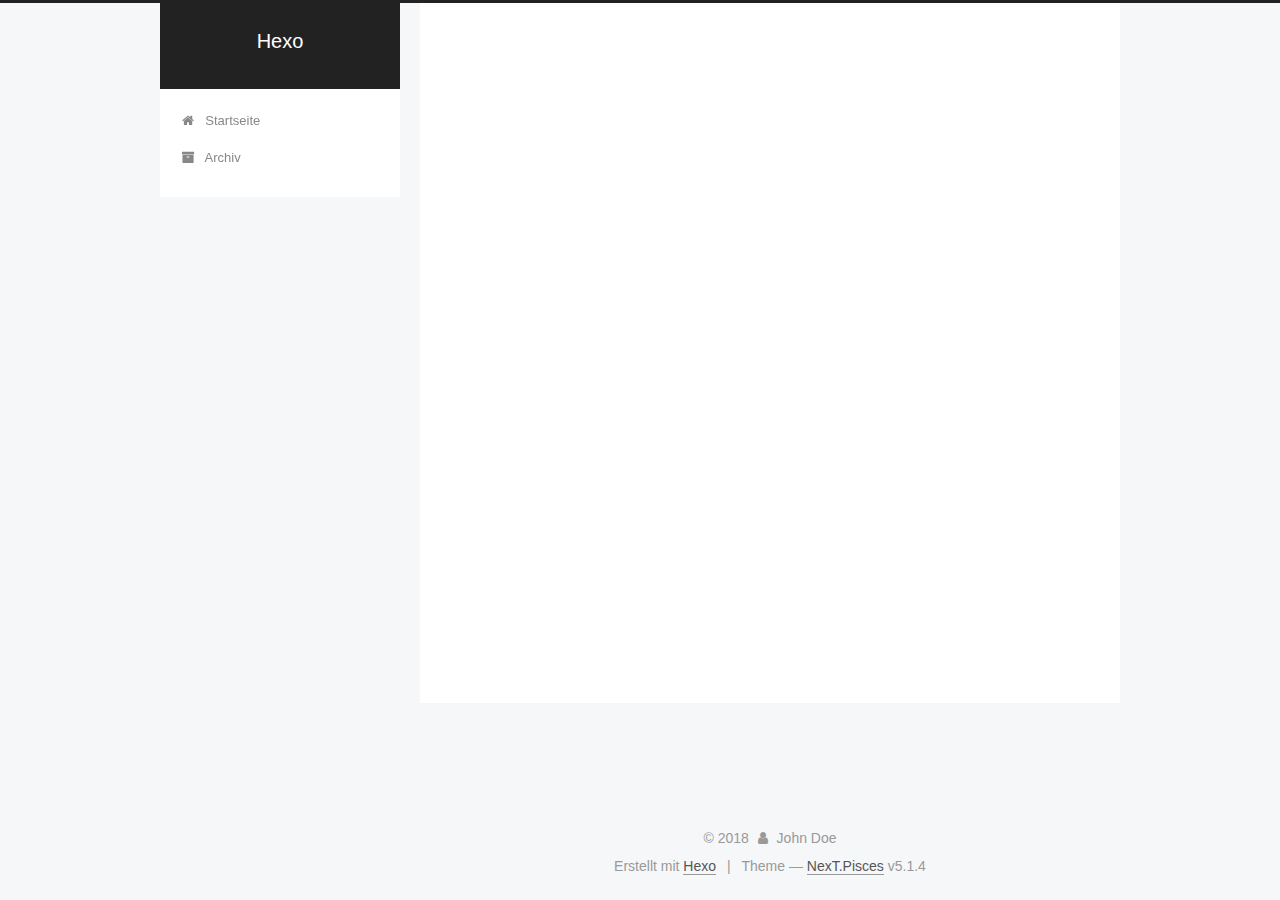
==== commit 1fbae52f: "Site updated: 2018-03-12 22:36:55" ====
--- a/archives/index.html
+++ b/archives/index.html
@@ -226,7 +226,7 @@
         
           
         
-        Öhm..! Ein Artikel. Bleib dran.
+        Öhm..! Insgesamt 2 Artikel. Bleib dran.
       </span>
 
       
@@ -240,6 +240,43 @@
           <div class="collection-title">
             <h1 class="archive-year" id="archive-year-2018">2018</h1>
           </div>
+        
+        
+
+        
+
+  <article class="post post-type-normal" itemscope itemtype="http://schema.org/Article">
+    <header class="post-header">
+
+      <h2 class="post-title">
+        
+            <a class="post-title-link" href="/2018/03/12/welcome/" itemprop="url">
+              
+                <span itemprop="name">welcome</span>
+              
+            </a>
+        
+      </h2>
+
+      <div class="post-meta">
+        <time class="post-time" itemprop="dateCreated"
+              datetime="2018-03-12T22:35:52+08:00"
+              content="2018-03-12" >
+          03-12
+        </time>
+      </div>
+
+    </header>
+  </article>
+
+
+
+      
+
+        
+        
+        
+
         
         
 
@@ -324,7 +361,7 @@
               
                 <a href="/archives/">
               
-                  <span class="site-state-item-count">1</span>
+                  <span class="site-state-item-count">2</span>
                   <span class="site-state-item-name">Artikel</span>
                 </a>
               </div>
--- a/css/main.css
+++ b/css/main.css
@@ -1823,7 +1823,7 @@
   width: 4px;
   height: 4px;
   border-radius: 50%;
-  background: #ba2070;
+  background: #ffffe0;
 }
 .links-of-blogroll {
   font-size: 13px;
